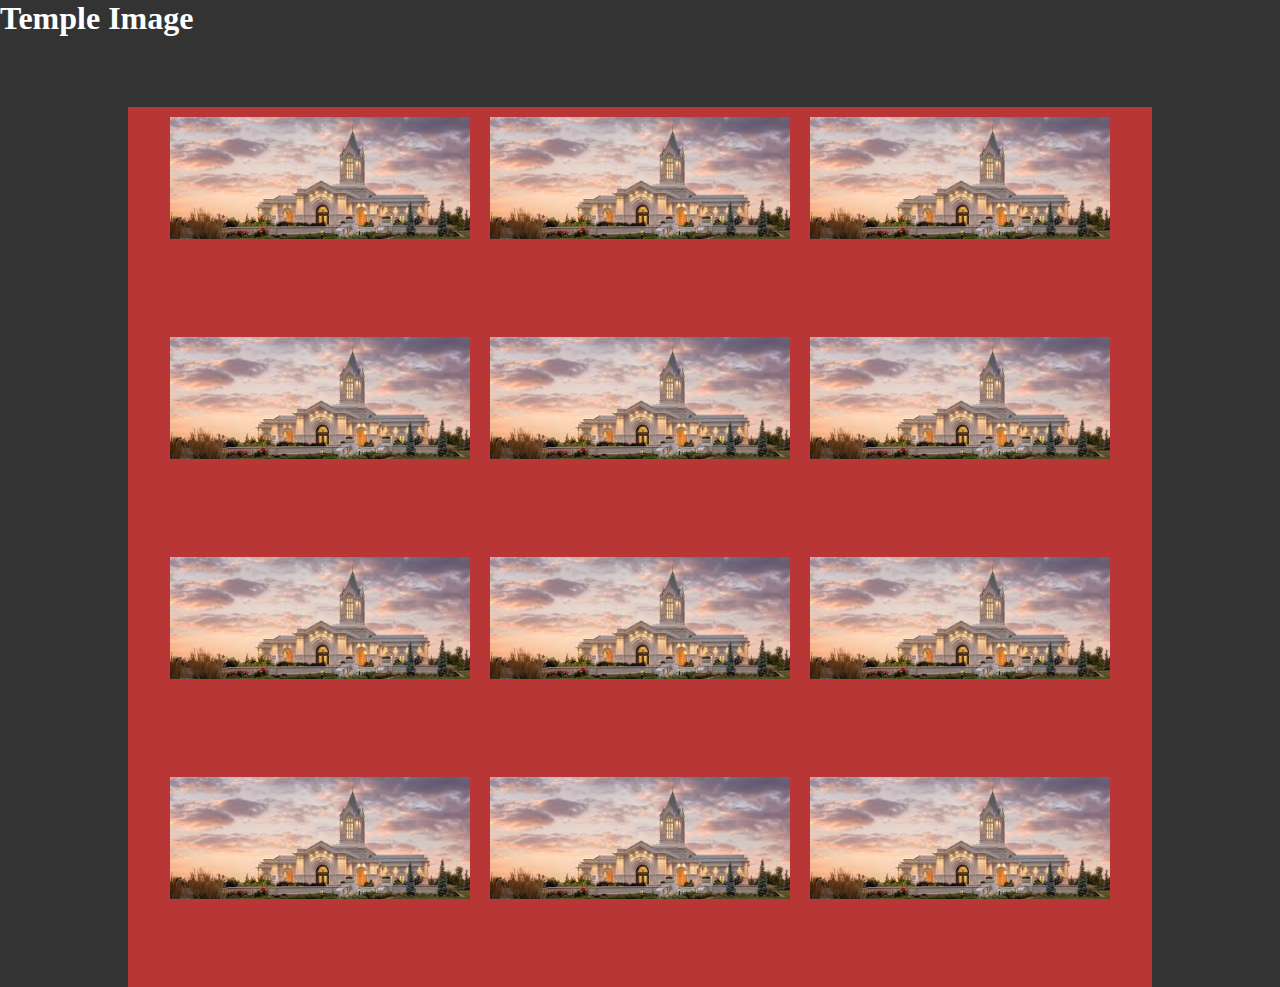
==== week02/temple.html @ 0425eb5e "temple galery" ====
<!DOCTYPE html>
<html lang="en">
<head>
    <meta charset="UTF-8">
    <meta name="viewport" content="width=device-width, initial-scale=1.0">
    <title>WDD 131 - Media Query Example</title>
    <meta name="metaquery" content="Media query learning activity example page">
    <meta name="author" content="Kabey, Constant Kalau">
    <link rel="precnnect" href="https://fonts.googleapis.com">
    <link rel="precnnect" href="https://fonts.gstatic.com" crossorigin>
    <link rel="stylesheet" href="fonts.googleapis.com/css2?family=Roboto&display=swap" rel="stylesheet">
    <link rel="stylesheet" href="styles/temples.css">
    <link rel="stylesheet" href="styles/temples-large.css">
    <title>Temple Album</title>
</head>

<body>
    <h1>Temple Image</h1>

    <div class="tempgal">

        <div class="items"><img src="temple_imgs/download.jpeg" alt="Temple_Image"></div>
        <div class="items"><img src="temple_imgs/download.jpeg" alt="Temple_Image"></div>
        <div class="items"><img src="temple_imgs/download.jpeg" alt="Temple_Image"></div>
        <div class="items"><img src="temple_imgs/download.jpeg" alt="Temple_Image"></div>

        <div class="items"><img src="temple_imgs/download.jpeg" alt="Temple_Image"></div>
        <div class="items"><img src="temple_imgs/download.jpeg" alt="Temple_Image"></div>
        <div class="items"><img src="temple_imgs/download.jpeg" alt="Temple_Image"></div>
        <div class="items"><img src="temple_imgs/download.jpeg" alt="Temple_Image"></div>
        
        <div class="items"><img src="temple_imgs/download.jpeg" alt="Temple_Image"></div>
        <div class="items"><img src="temple_imgs/download.jpeg" alt="Temple_Image"></div>
        <div class="items"><img src="temple_imgs/download.jpeg" alt="Temple_Image"></div>
        <div class="items"><img src="temple_imgs/download.jpeg" alt="Temple_Image"></div>

        

    </div>
</body>
</html>
---- week02/styles/temples.css ----
*,
::before,
::after {
    box-sizing: border-box;
    margin: 0;
    padding: 0;
}

body {
    background-color: #333;
    height: 100vh;

}

h1 {
    color: #fff;
}

.tempgal {
    display: flex;
    justify-content: center;
    flex-wrap: wrap;
    max-width: 1300px;
    width: 80%;
    margin: 70px auto 0;
    background: #b83636;

}

.items {
    width: 300px;
    height: 200px;
    margin: 10px;
    overflow: hidden;
    flex-shrink: 0;
}

.items img {
    width: 100%;
    height: auto;
}
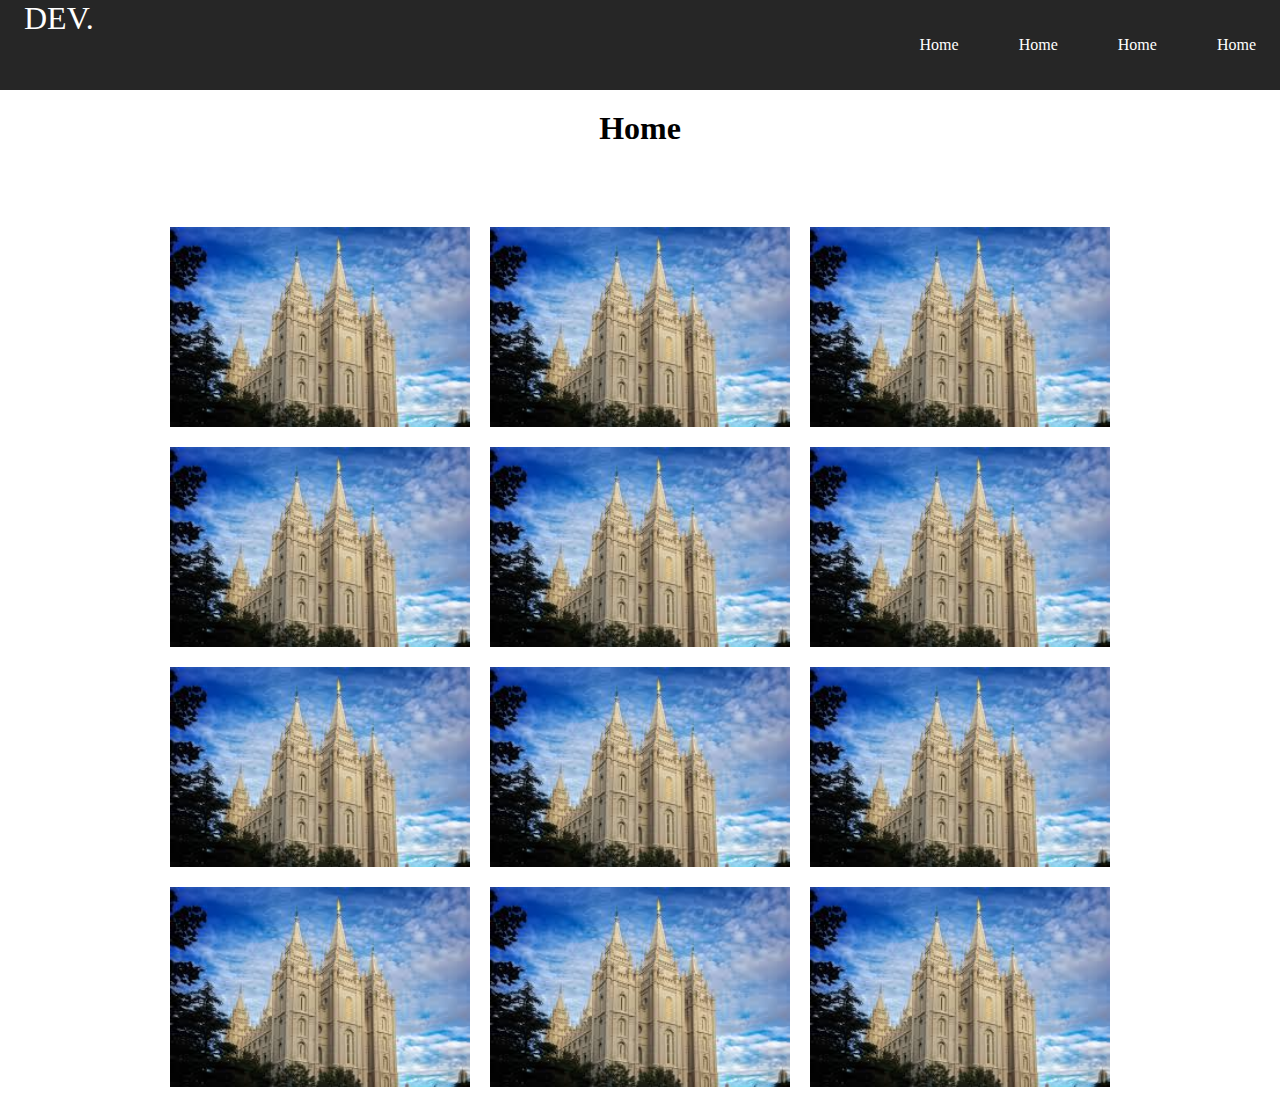
==== commit ab47dcc5: "complete code, js included" ====
--- a/week02/temple.html
+++ b/week02/temple.html
@@ -1,5 +1,6 @@
 <!DOCTYPE html>
 <html lang="en">
+
 <head>
     <meta charset="UTF-8">
     <meta name="viewport" content="width=device-width, initial-scale=1.0">
@@ -11,31 +12,76 @@
     <link rel="stylesheet" href="fonts.googleapis.com/css2?family=Roboto&display=swap" rel="stylesheet">
     <link rel="stylesheet" href="styles/temples.css">
     <link rel="stylesheet" href="styles/temples-large.css">
+    <script src="scripts/temple.js" defer></script>
     <title>Temple Album</title>
 </head>
 
 <body>
-    <h1>Temple Image</h1>
+    <header>
+        <nav class="navigation">
+            <a href="#" class="temple">DEV.</a>
 
-    <div class="tempgal">
+            <ul class="buttons">
 
-        <div class="items"><img src="temple_imgs/download.jpeg" alt="Temple_Image"></div>
-        <div class="items"><img src="temple_imgs/download.jpeg" alt="Temple_Image"></div>
-        <div class="items"><img src="temple_imgs/download.jpeg" alt="Temple_Image"></div>
-        <div class="items"><img src="temple_imgs/download.jpeg" alt="Temple_Image"></div>
+                <li class="nav-item"><a href="#" class="nav-list">Home</a></li>
+                <li class="nav-item"><a href="#" class="nav-list">Home</a></li>
+                <li class="nav-item"><a href="#" class="nav-list">Home</a></li>
+                <li class="nav-item"><a href="#" class="nav-list">Home</a></li>
 
-        <div class="items"><img src="temple_imgs/download.jpeg" alt="Temple_Image"></div>
-        <div class="items"><img src="temple_imgs/download.jpeg" alt="Temple_Image"></div>
-        <div class="items"><img src="temple_imgs/download.jpeg" alt="Temple_Image"></div>
-        <div class="items"><img src="temple_imgs/download.jpeg" alt="Temple_Image"></div>
-        
-        <div class="items"><img src="temple_imgs/download.jpeg" alt="Temple_Image"></div>
-        <div class="items"><img src="temple_imgs/download.jpeg" alt="Temple_Image"></div>
-        <div class="items"><img src="temple_imgs/download.jpeg" alt="Temple_Image"></div>
-        <div class="items"><img src="temple_imgs/download.jpeg" alt="Temple_Image"></div>
+            </ul>
 
-        
+            <div class="hamburger">
+                <span class="bar"></span>
+                <span class="bar"></span>
+                <span class="bar"></span>
+            </div>
 
-    </div>
+        </nav>
+
+    </header>
+
+    <main>
+
+        <h1 id="home">Home</h1>
+
+        <div class="tempgal">
+
+            <div class="items"><img class="itemimg" src="temple_imgs/Salt_lake_city_Temple.jpeg" alt="Temple_Image">
+            </div>
+            <div class="items"><img class="itemimg" src="temple_imgs/Salt_lake_city_Temple.jpeg" alt="Temple_Image">
+            </div>
+            <div class="items"><img class="itemimg" src="temple_imgs/Salt_lake_city_Temple.jpeg" alt="Temple_Image">
+            </div>
+            <div class="items"><img class="itemimg" src="temple_imgs/Salt_lake_city_Temple.jpeg" alt="Temple_Image">
+            </div>
+
+            <div class="items"><img class="itemimg" src="temple_imgs/Salt_lake_city_Temple.jpeg" alt="Temple_Image">
+            </div>
+            <div class="items"><img class="itemimg" src="temple_imgs/Salt_lake_city_Temple.jpeg" alt="Temple_Image">
+            </div>
+            <div class="items"><img class="itemimg" src="temple_imgs/Salt_lake_city_Temple.jpeg" alt="Temple_Image">
+            </div>
+            <div class="items"><img class="itemimg" src="temple_imgs/Salt_lake_city_Temple.jpeg" alt="Temple_Image">
+            </div>
+
+            <div class="items"><img class="itemimg" src="temple_imgs/Salt_lake_city_Temple.jpeg" alt="Temple_Image">
+            </div>
+            <div class="items"><img class="itemimg" src="temple_imgs/Salt_lake_city_Temple.jpeg" alt="Temple_Image">
+            </div>
+            <div class="items"><img class="itemimg" src="temple_imgs/Salt_lake_city_Temple.jpeg" alt="Temple_Image">
+            </div>
+            <div class="items"><img class="itemimg" src="temple_imgs/Salt_lake_city_Temple.jpeg" alt="Temple_Image">
+            </div>
+
+        </div>
+
+    </main>
+
+    <footer>
+
+
+    </footer>
+
 </body>
+
 </html>--- a/week02/styles/temples.css
+++ b/week02/styles/temples.css
@@ -7,13 +7,15 @@
 }
 
 body {
-    background-color: #333;
+    background-color: #fff;
     height: 100vh;
 
 }
 
-h1 {
-    color: #fff;
+#home {
+    color: black;
+    text-align: center;
+    margin: 20px 0;
 }
 
 .tempgal {
@@ -23,7 +25,7 @@
     max-width: 1300px;
     width: 80%;
     margin: 70px auto 0;
-    background: #b83636;
+    /* background: #b83636; */
 
 }
 
@@ -35,7 +37,110 @@
     flex-shrink: 0;
 }
 
-.items img {
+.itemimg {
     width: 100%;
     height: auto;
+}
+
+/* styling my hearder */
+
+header {
+    background-color: #262626;
+
+}
+
+li {
+    list-style: none;
+}
+
+a {
+    color: #fff;
+    text-decoration: none;
+}
+
+.navigation {
+    min-height: 90px;
+    display: flex;
+    justify-content: space-between;
+    align-content: center;
+    padding: 0 24px;
+
+}
+
+.buttons {
+    display: flex;
+    justify-content: space-between;
+    align-items: center;
+    gap: 60px;
+
+}
+
+.temple {
+    font-size: 2rem;
+}
+
+.nav-item {
+    transition: 0.8s ease;
+}
+
+.nav-item:hover {
+    color: dodgerblue;
+}
+
+.hamburger {
+    display: none;
+    cursor: pointer;
+}
+
+.bar {
+    display: block;
+    width: 25px;
+    height: 3px;
+    margin: 5px auto;
+    -webkit-transition: all 0.3s ease-in-out;
+    transition: all 0.3s ease-in-out;
+    background-color: #fff;
+}
+
+@media (max-width: 768px) {
+    .hamburger {
+        display: block;
+
+    }
+
+    .hamburger.active .bar:nth-child(2) {
+        opacity: 0;
+    }
+
+    .hamburger.active .bar:nth-child(1) {
+        transform: translateY(8px) rotate(45deg);
+
+    }
+
+    .hamburger.active .bar:nth-child(3) {
+        transform: translateY(-8px) rotate(-45deg);
+
+    }
+
+    .buttons {
+        position: fixed;
+        left: -100pox;
+        top: 70px;
+        gap: 0;
+        flex-direction: column;
+        background-color: #262626;
+        width: 100%;
+        text-align: center;
+        transition: 0.3s;
+    }
+
+    .nav-item {
+        margin: 60px;
+    }
+
+    .buttons.active {
+        left: 0;
+    }
+
+
 }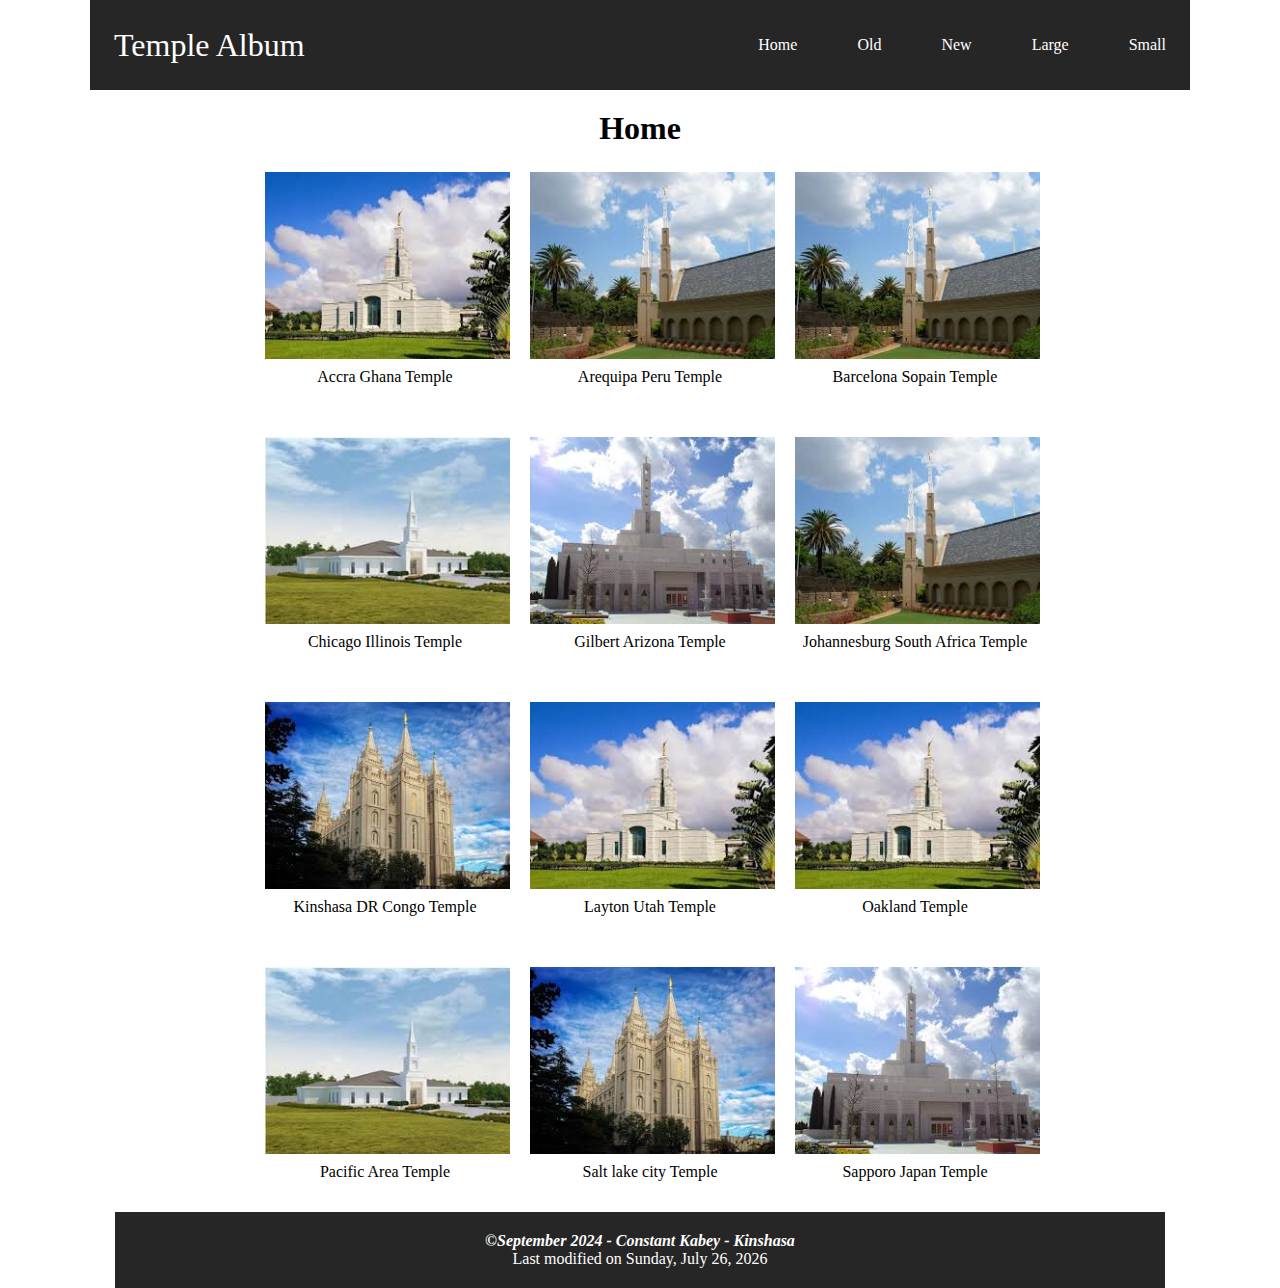
==== commit 5dccf8dd: "From flex to grid" ====
--- a/week02/temple.html
+++ b/week02/temple.html
@@ -19,14 +19,15 @@
 <body>
     <header>
         <nav class="navigation">
-            <a href="#" class="temple">DEV.</a>
+            <a href="#" class="temple">Temple Album</a>
 
             <ul class="buttons">
 
                 <li class="nav-item"><a href="#" class="nav-list">Home</a></li>
-                <li class="nav-item"><a href="#" class="nav-list">Home</a></li>
-                <li class="nav-item"><a href="#" class="nav-list">Home</a></li>
-                <li class="nav-item"><a href="#" class="nav-list">Home</a></li>
+                <li class="nav-item"><a href="#" class="nav-list">Old</a></li>
+                <li class="nav-item"><a href="#" class="nav-list">New</a></li>
+                <li class="nav-item"><a href="#" class="nav-list">Large</a></li>
+                <li class="nav-item"><a href="#" class="nav-list">Small</a></li>
 
             </ul>
 
@@ -46,39 +47,101 @@
 
         <div class="tempgal">
 
-            <div class="items"><img class="itemimg" src="temple_imgs/Salt_lake_city_Temple.jpeg" alt="Temple_Image">
-            </div>
-            <div class="items"><img class="itemimg" src="temple_imgs/Salt_lake_city_Temple.jpeg" alt="Temple_Image">
-            </div>
-            <div class="items"><img class="itemimg" src="temple_imgs/Salt_lake_city_Temple.jpeg" alt="Temple_Image">
-            </div>
-            <div class="items"><img class="itemimg" src="temple_imgs/Salt_lake_city_Temple.jpeg" alt="Temple_Image">
+            <div class="items">
+                <figure>
+                    <img class="itemimg" src="temple_imgs/accra_ghana_temple.jpg" alt="Temple_Image">
+                    <figcaption class="description">Accra Ghana Temple</figcaption>
+                </figure>
             </div>
 
-            <div class="items"><img class="itemimg" src="temple_imgs/Salt_lake_city_Temple.jpeg" alt="Temple_Image">
-            </div>
-            <div class="items"><img class="itemimg" src="temple_imgs/Salt_lake_city_Temple.jpeg" alt="Temple_Image">
-            </div>
-            <div class="items"><img class="itemimg" src="temple_imgs/Salt_lake_city_Temple.jpeg" alt="Temple_Image">
-            </div>
-            <div class="items"><img class="itemimg" src="temple_imgs/Salt_lake_city_Temple.jpeg" alt="Temple_Image">
+            <div class="items">
+                <figure>
+                    <img class="itemimg" src="temple_imgs/ohannesburg_south_africa_temple.jpg" alt="Temple_Image">
+                    <figcaption class="description">Arequipa Peru Temple</figcaption>
+                </figure>
             </div>
 
-            <div class="items"><img class="itemimg" src="temple_imgs/Salt_lake_city_Temple.jpeg" alt="Temple_Image">
+            <div class="items">
+                <figure>
+                    <img class="itemimg" src="temple_imgs/Johannesburg South Africa Temple.jpeg" alt="Temple_Image">
+                    <figcaption class="description">Barcelona Sopain Temple</figcaption>
+                </figure>
             </div>
-            <div class="items"><img class="itemimg" src="temple_imgs/Salt_lake_city_Temple.jpeg" alt="Temple_Image">
+
+            <div class="items">
+                <figure>
+                    <img class="itemimg" src="temple_imgs/kinshasa_dr_congo_temple.jpg" alt="Temple_Image">
+                    <figcaption class="description">Chicago Illinois Temple</figcaption>
+                </figure>
             </div>
-            <div class="items"><img class="itemimg" src="temple_imgs/Salt_lake_city_Temple.jpeg" alt="Temple_Image">
+
+            <div class="items">
+                <figure>
+                    <img class="itemimg" src="temple_imgs/Madrid.jpeg" alt="Temple_Image">
+                    <figcaption class="description">Gilbert Arizona Temple</figcaption>
+                </figure>
             </div>
-            <div class="items"><img class="itemimg" src="temple_imgs/Salt_lake_city_Temple.jpeg" alt="Temple_Image">
+
+            <div class="items">
+                <figure>
+                    <img class="itemimg" src="temple_imgs/ohannesburg_south_africa_temple.jpg" alt="Temple_Image">
+                    <figcaption class="description">Johannesburg South Africa Temple</figcaption>
+                </figure>
+            </div>
+
+            <div class="items">
+                <figure>
+                    <img class="itemimg" src="temple_imgs/Salt_lake_city_Temple.jpeg" alt="Temple_Image">
+                    <figcaption class="description">Kinshasa DR Congo Temple</figcaption>
+                </figure>
+            </div>
+
+            <div class="items">
+                <figure>
+                    <img class="itemimg" src="temple_imgs/accra_ghana_temple.jpg" alt="Temple_Image">
+                    <figcaption class="description">Layton Utah Temple</figcaption>
+                </figure>
+            </div>
+
+            <div class="items">
+                <figure>
+                    <img class="itemimg" src="temple_imgs/accra_ghana_temple.jpg" alt="Temple_Image">
+                    <figcaption class="description">Oakland Temple</figcaption>
+                </figure>
+            </div>
+
+            <div class="items">
+                <figure>
+                    <img class="itemimg" src="temple_imgs/kinshasa_dr_congo_temple.jpg" alt="Temple_Image">
+                    <figcaption class="description">Pacific Area Temple</figcaption>
+                </figure>
+            </div>
+
+            <div class="items">
+                <figure>
+                    <img class="itemimg" src="temple_imgs/Salt_lake_city_Temple.jpeg" alt="Temple_Image">
+                    <figcaption class="description">Salt lake city Temple</figcaption>
+                </figure>
+            </div>
+
+            <div class="items">
+                <figure>
+                    <img class="itemimg" src="temple_imgs/Madrid.jpeg" alt="Temple_Image">
+                    <figcaption class="description">Sapporo Japan Temple</figcaption>
+                </figure>
             </div>
 
         </div>
 
     </main>
 
-    <footer>
+    <footer class="foot">
 
+        <p class="copy">
+            <strong><em>&copy;September 2024 - Constant Kabey - Kinshasa</em></strong>
+        </p>
+
+        <span class="copy" id="lastmod"></span>
 
     </footer>
 
--- a/week02/styles/temples.css
+++ b/week02/styles/temples.css
@@ -19,34 +19,42 @@
 }
 
 .tempgal {
-    display: flex;
+    
+    display: grid;
+    grid-template-columns: repeat(auto-fill, 250px);
+    gap: 15px;
     justify-content: center;
-    flex-wrap: wrap;
     max-width: 1300px;
     width: 80%;
-    margin: 70px auto 0;
-    /* background: #b83636; */
+    margin: 20px auto 0;
 
 }
 
 .items {
-    width: 300px;
-    height: 200px;
-    margin: 10px;
+    width: 250px;
+    height: 250px;
+    margin: 0 10px;
     overflow: hidden;
     flex-shrink: 0;
 }
 
 .itemimg {
-    width: 100%;
+    width: 250px;
     height: auto;
+    margin: 5px ;
+}
+
+.description{
+    text-align: center;
 }
 
 /* styling my hearder */
 
 header {
     background-color: #262626;
-
+    max-width: 1100px;
+    margin: 0 auto;
+    /* padding: 0.1em; */
 }
 
 li {
@@ -62,7 +70,7 @@
     min-height: 90px;
     display: flex;
     justify-content: space-between;
-    align-content: center;
+    align-items: center;
     padding: 0 24px;
 
 }
@@ -83,13 +91,19 @@
     transition: 0.8s ease;
 }
 
-.nav-item:hover {
+.nav-list:hover {
     color: dodgerblue;
+    background-color: #fff;
+
 }
 
 .hamburger {
     display: none;
     cursor: pointer;
+}
+
+figcaption{
+    margin-top: 0px;
 }
 
 .bar {
@@ -100,6 +114,15 @@
     -webkit-transition: all 0.3s ease-in-out;
     transition: all 0.3s ease-in-out;
     background-color: #fff;
+}
+
+footer {
+    background-color: #262626;
+    max-width: 1050px;
+    margin: 0 auto;
+    padding: 20px;
+    color: #fff;
+    text-align: center;
 }
 
 @media (max-width: 768px) {
@@ -124,18 +147,18 @@
 
     .buttons {
         position: fixed;
-        left: -100pox;
+        left: -100px;
         top: 70px;
         gap: 0;
         flex-direction: column;
         background-color: #262626;
-        width: 100%;
+        width: 20%;
         text-align: center;
         transition: 0.3s;
     }
 
     .nav-item {
-        margin: 60px;
+        margin: 50px;
     }
 
     .buttons.active {
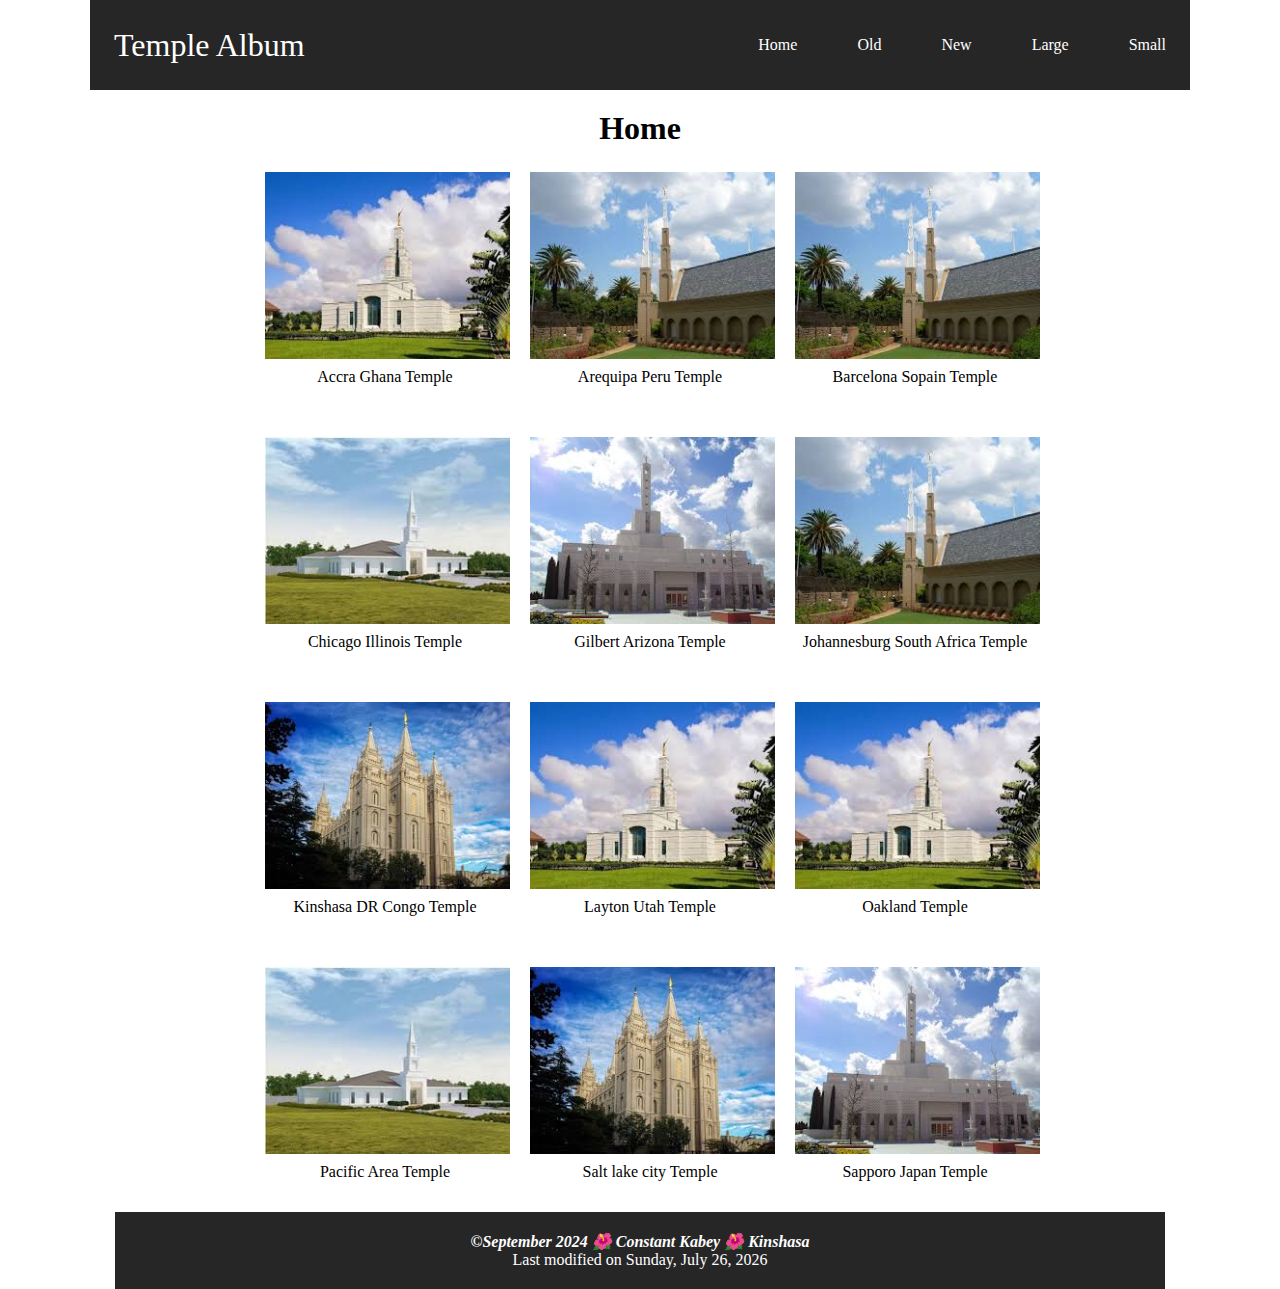
==== commit 73b372fd: "modification" ====
--- a/week02/temple.html
+++ b/week02/temple.html
@@ -138,7 +138,8 @@
     <footer class="foot">
 
         <p class="copy">
-            <strong><em>&copy;September 2024 - Constant Kabey - Kinshasa</em></strong>
+            <strong><em>&copy;September 2024 🌺 Constant Kabey 🌺 Kinshasa</em></strong>
+            
         </p>
 
         <span class="copy" id="lastmod"></span>
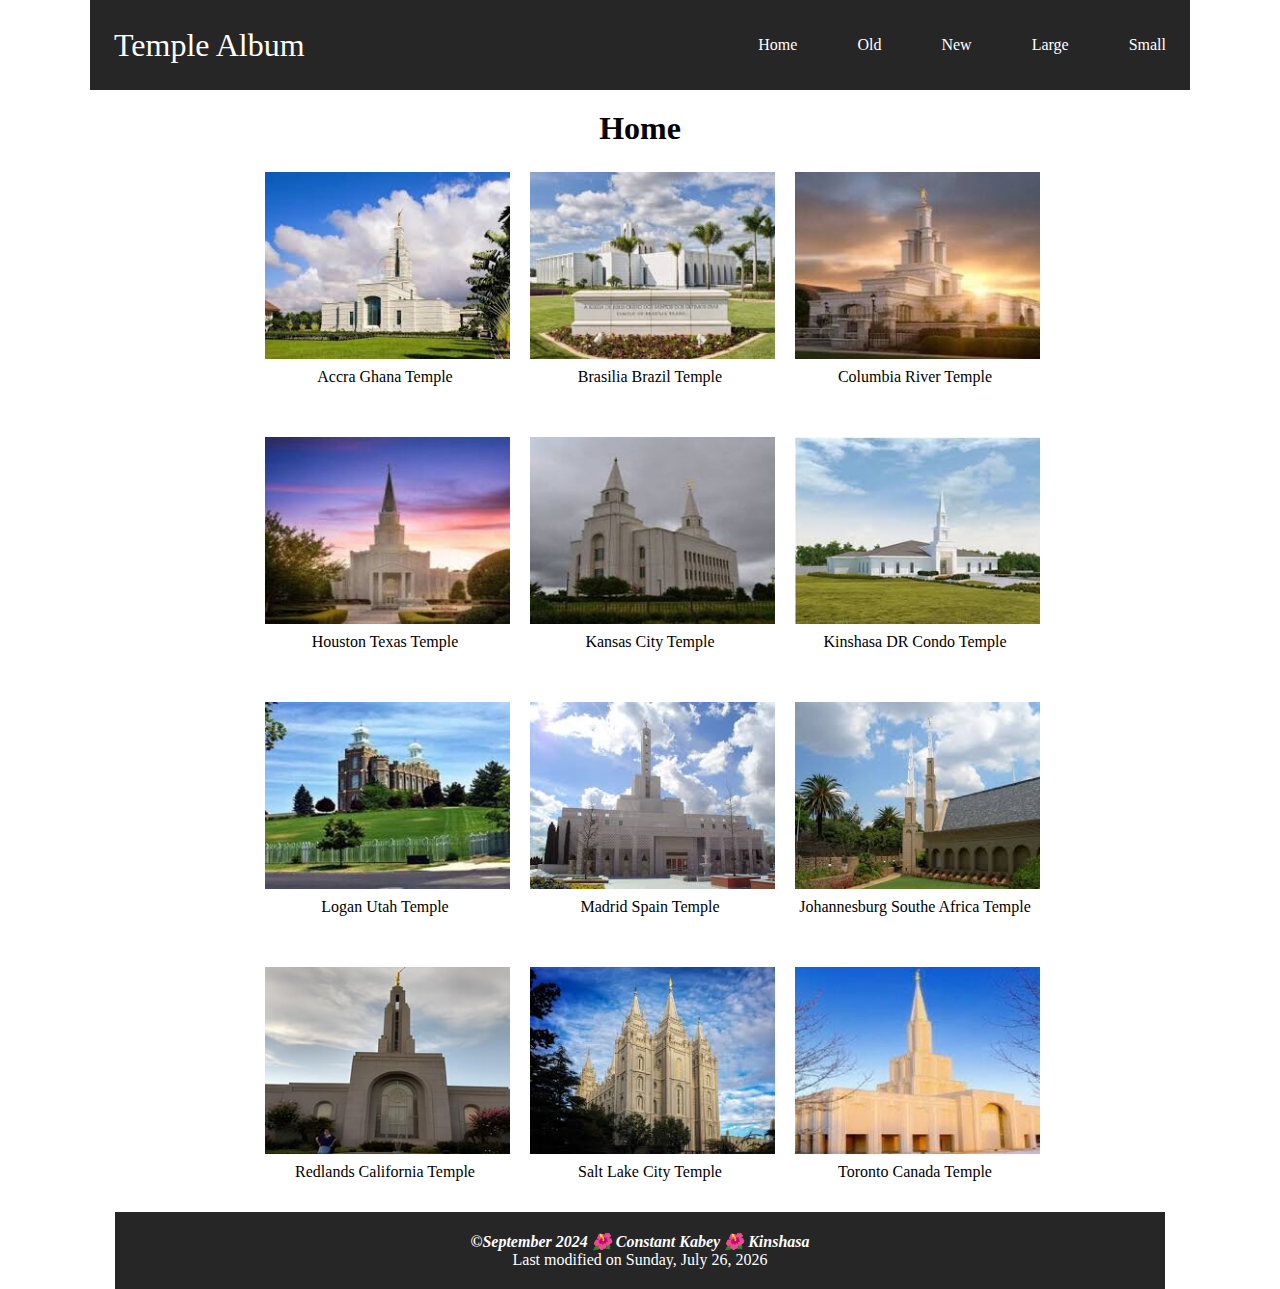
==== commit 4dd3d425: "Temple pictures change" ====
--- a/week02/temple.html
+++ b/week02/temple.html
@@ -56,78 +56,78 @@
 
             <div class="items">
                 <figure>
-                    <img class="itemimg" src="temple_imgs/ohannesburg_south_africa_temple.jpg" alt="Temple_Image">
-                    <figcaption class="description">Arequipa Peru Temple</figcaption>
+                    <img class="itemimg" src="temple_imgs/brasial_brazil.jpg" alt="Temple_Image">
+                    <figcaption class="description">Brasilia Brazil Temple</figcaption>
                 </figure>
             </div>
 
             <div class="items">
                 <figure>
-                    <img class="itemimg" src="temple_imgs/Johannesburg South Africa Temple.jpeg" alt="Temple_Image">
-                    <figcaption class="description">Barcelona Sopain Temple</figcaption>
+                    <img class="itemimg" src="temple_imgs/columbia_river.jpg" alt="Temple_Image">
+                    <figcaption class="description">Columbia River Temple</figcaption>
+                </figure>
+            </div>
+
+            <div class="items">
+                <figure>
+                    <img class="itemimg" src="temple_imgs/houston_texas.jpg" alt="Temple_Image">
+                    <figcaption class="description">Houston Texas Temple</figcaption>
+                </figure>
+            </div>
+
+            <div class="items">
+                <figure>
+                    <img class="itemimg" src="temple_imgs/kansas_city_missouri.jpg" alt="Temple_Image">
+                    <figcaption class="description">Kansas City Temple</figcaption>
                 </figure>
             </div>
 
             <div class="items">
                 <figure>
                     <img class="itemimg" src="temple_imgs/kinshasa_dr_congo_temple.jpg" alt="Temple_Image">
-                    <figcaption class="description">Chicago Illinois Temple</figcaption>
+                    <figcaption class="description">Kinshasa DR Condo Temple</figcaption>
+                </figure>
+            </div>
+
+            <div class="items">
+                <figure>
+                    <img class="itemimg" src="temple_imgs/logan_utah.jpg" alt="Temple_Image">
+                    <figcaption class="description">Logan Utah Temple</figcaption>
                 </figure>
             </div>
 
             <div class="items">
                 <figure>
                     <img class="itemimg" src="temple_imgs/Madrid.jpeg" alt="Temple_Image">
-                    <figcaption class="description">Gilbert Arizona Temple</figcaption>
+                    <figcaption class="description">Madrid Spain Temple</figcaption>
                 </figure>
             </div>
 
             <div class="items">
                 <figure>
                     <img class="itemimg" src="temple_imgs/ohannesburg_south_africa_temple.jpg" alt="Temple_Image">
-                    <figcaption class="description">Johannesburg South Africa Temple</figcaption>
+                    <figcaption class="description">Johannesburg Southe Africa Temple</figcaption>
+                </figure>
+            </div>
+
+            <div class="items">
+                <figure>
+                    <img class="itemimg" src="temple_imgs/redlands-california.jpg" alt="Temple_Image">
+                    <figcaption class="description">Redlands California Temple</figcaption>
                 </figure>
             </div>
 
             <div class="items">
                 <figure>
                     <img class="itemimg" src="temple_imgs/Salt_lake_city_Temple.jpeg" alt="Temple_Image">
-                    <figcaption class="description">Kinshasa DR Congo Temple</figcaption>
+                    <figcaption class="description">Salt Lake City Temple</figcaption>
                 </figure>
             </div>
 
             <div class="items">
                 <figure>
-                    <img class="itemimg" src="temple_imgs/accra_ghana_temple.jpg" alt="Temple_Image">
-                    <figcaption class="description">Layton Utah Temple</figcaption>
-                </figure>
-            </div>
-
-            <div class="items">
-                <figure>
-                    <img class="itemimg" src="temple_imgs/accra_ghana_temple.jpg" alt="Temple_Image">
-                    <figcaption class="description">Oakland Temple</figcaption>
-                </figure>
-            </div>
-
-            <div class="items">
-                <figure>
-                    <img class="itemimg" src="temple_imgs/kinshasa_dr_congo_temple.jpg" alt="Temple_Image">
-                    <figcaption class="description">Pacific Area Temple</figcaption>
-                </figure>
-            </div>
-
-            <div class="items">
-                <figure>
-                    <img class="itemimg" src="temple_imgs/Salt_lake_city_Temple.jpeg" alt="Temple_Image">
-                    <figcaption class="description">Salt lake city Temple</figcaption>
-                </figure>
-            </div>
-
-            <div class="items">
-                <figure>
-                    <img class="itemimg" src="temple_imgs/Madrid.jpeg" alt="Temple_Image">
-                    <figcaption class="description">Sapporo Japan Temple</figcaption>
+                    <img class="itemimg" src="temple_imgs/toronto.jpg" alt="Temple_Image">
+                    <figcaption class="description">Toronto Canada Temple</figcaption>
                 </figure>
             </div>
 
--- a/week02/styles/temples.css
+++ b/week02/styles/temples.css
@@ -147,7 +147,7 @@
 
     .buttons {
         position: fixed;
-        left: -100px;
+        left: -160px;
         top: 70px;
         gap: 0;
         flex-direction: column;
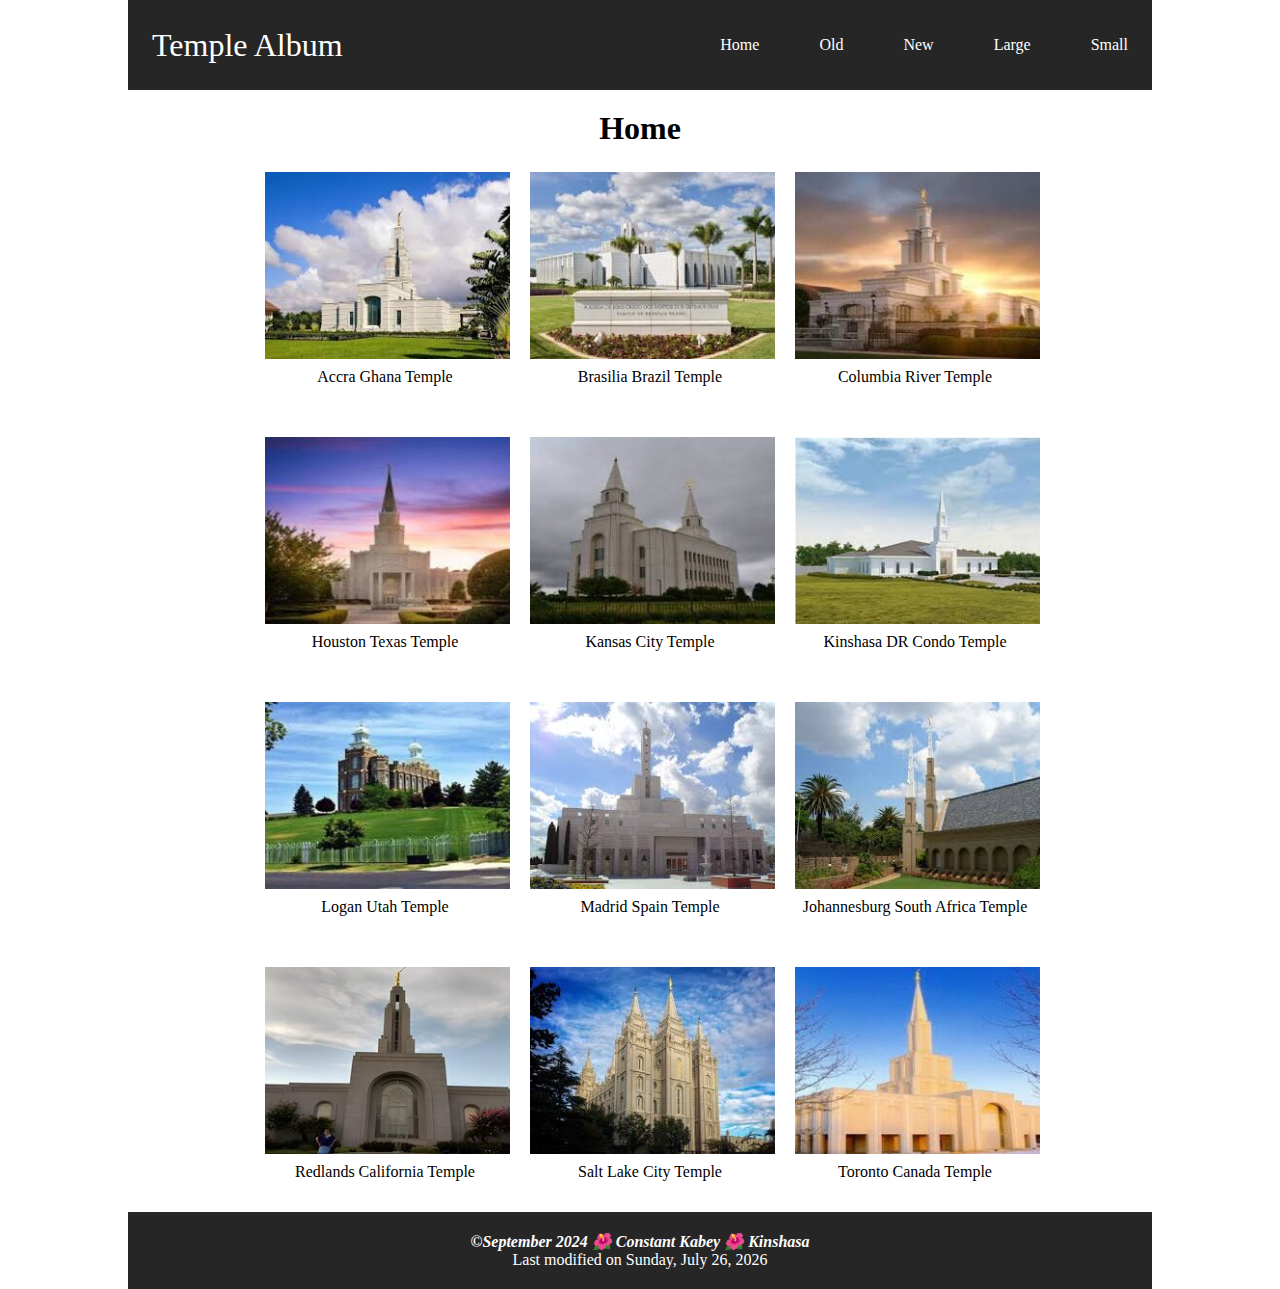
==== commit db51b5af: "@media update" ====
--- a/week02/temple.html
+++ b/week02/temple.html
@@ -106,7 +106,7 @@
             <div class="items">
                 <figure>
                     <img class="itemimg" src="temple_imgs/ohannesburg_south_africa_temple.jpg" alt="Temple_Image">
-                    <figcaption class="description">Johannesburg Southe Africa Temple</figcaption>
+                    <figcaption class="description">Johannesburg South Africa Temple</figcaption>
                 </figure>
             </div>
 
@@ -139,7 +139,7 @@
 
         <p class="copy">
             <strong><em>&copy;September 2024 🌺 Constant Kabey 🌺 Kinshasa</em></strong>
-            
+
         </p>
 
         <span class="copy" id="lastmod"></span>
--- a/week02/styles/temples.css
+++ b/week02/styles/temples.css
@@ -52,7 +52,8 @@
 
 header {
     background-color: #262626;
-    max-width: 1100px;
+    max-width: 1300px;
+    width: 80%;
     margin: 0 auto;
     /* padding: 0.1em; */
 }
@@ -118,7 +119,8 @@
 
 footer {
     background-color: #262626;
-    max-width: 1050px;
+    max-width: 1300px;
+    width: 80%;
     margin: 0 auto;
     padding: 20px;
     color: #fff;
@@ -165,5 +167,13 @@
         left: 0;
     }
 
+    header{
+        width: 100%;
+    }
+
+    footer{
+        width: 100%;
+    }
+
 
 }